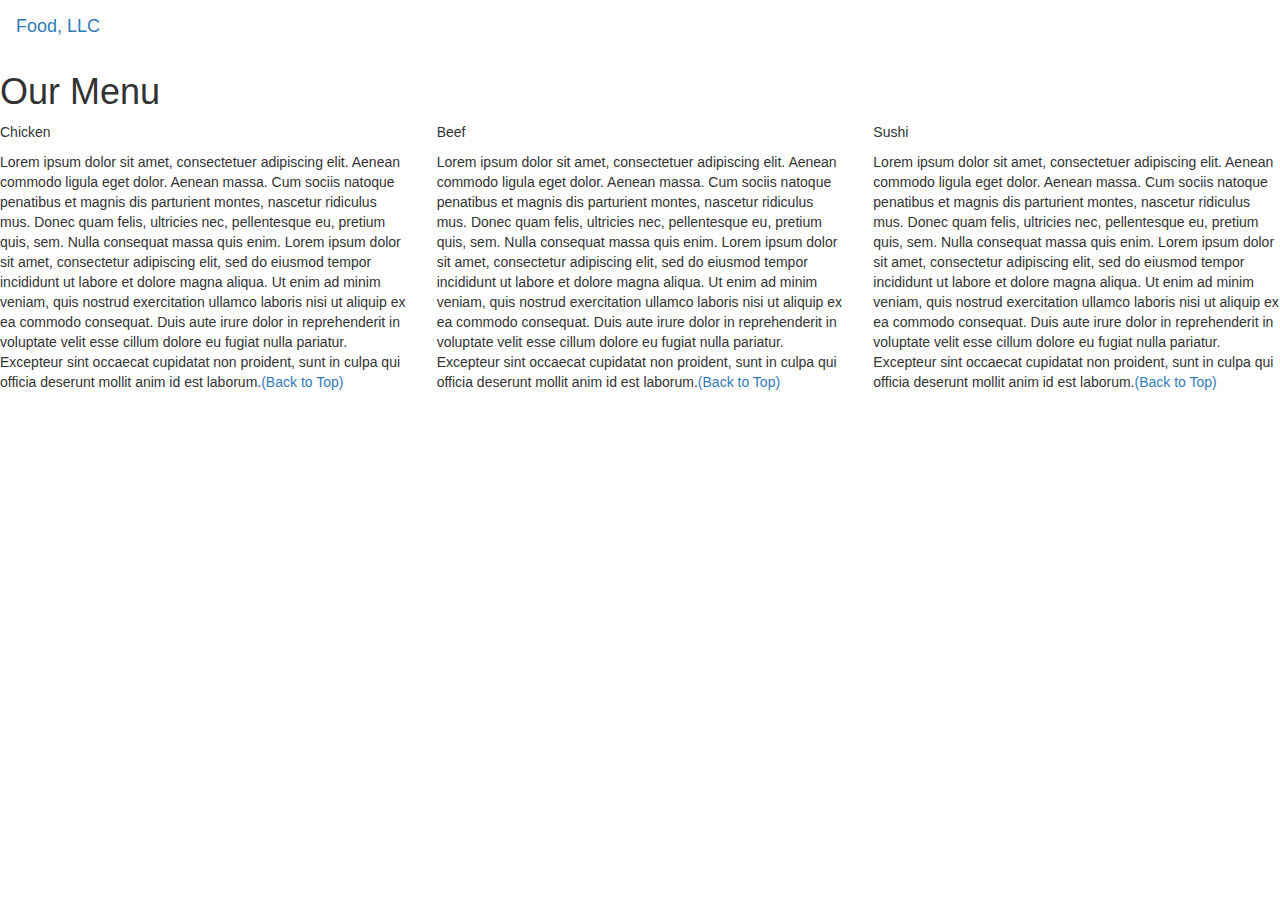
==== index.html @ d8c73eb1 "Rename index1.html to index.html" ====
<!DOCTYPE html>
<html>
<head>

<title>Module 3</title>

  <meta name="viewport" content="width=device-width, initial-scale=1">
  <link rel="stylesheet" href="https://maxcdn.bootstrapcdn.com/bootstrap/3.3.7/css/bootstrap.min.css">
  <script src="https://ajax.googleapis.com/ajax/libs/jquery/3.3.1/jquery.min.js"></script>
  <script src="https://maxcdn.bootstrapcdn.com/bootstrap/3.3.7/js/bootstrap.min.js"></script>
  <link rel="stylesheet" type="text/css" href="css\style1.css">

</head>
<body>


<nav class="navbar" >
  <div class="container-fluid">

    <div class="navbar-header">
      <button type="button" class="navbar-toggle" data-toggle="collapse" data-target="#myNavbar">
        <span class="icon-bar"></span>
        <span class="icon-bar"></span>
        <span class="icon-bar"></span> 
      </button>
      <a class="navbar-brand" href="#">Food, LLC</a>
    </div>

    <div class="collapse" id="myNavbar">
      <ul class="nav navbar-nav visible-xs">
        <li><a class="menu-item" href="#">Chicken</a></li>
        <li><a class="menu-item" href="#">Beef</a></li> 
        <li><a class="menu-item" href="#">Sushi</a></li> 
      </ul>
    </div>

  </div>
</nav>

<h1 class="main-title">Our Menu</h1>



<div class="row">
  <div class="col-lg-4 col-md-6 col-sm-12">
    <div class="content-box">
      <p class="item-name">Chicken</p>
      <p>Lorem ipsum dolor sit amet, consectetuer adipiscing elit. Aenean commodo ligula eget dolor. Aenean massa. Cum sociis natoque penatibus et magnis dis parturient montes, nascetur ridiculus mus. Donec quam felis, ultricies nec, pellentesque eu, pretium quis, sem. Nulla consequat massa quis enim. Lorem ipsum dolor sit amet, consectetur adipiscing elit, sed do eiusmod tempor incididunt ut labore et dolore magna aliqua. Ut enim ad minim veniam, quis nostrud exercitation ullamco laboris nisi ut aliquip ex ea commodo consequat. Duis aute irure dolor in reprehenderit in voluptate velit esse cillum dolore eu fugiat nulla pariatur. Excepteur sint occaecat cupidatat non proident, sunt in culpa qui officia deserunt mollit anim id est laborum.<a href="#top">(Back to Top)</a></p>
    </div>
  </div>
  <div class="col-lg-4 col-md-6 col-sm-12">
    <div class="content-box">
      <p class="item-name">Beef</p>
      <p>Lorem ipsum dolor sit amet, consectetuer adipiscing elit. Aenean commodo ligula eget dolor. Aenean massa. Cum sociis natoque penatibus et magnis dis parturient montes, nascetur ridiculus mus. Donec quam felis, ultricies nec, pellentesque eu, pretium quis, sem. Nulla consequat massa quis enim. Lorem ipsum dolor sit amet, consectetur adipiscing elit, sed do eiusmod tempor incididunt ut labore et dolore magna aliqua. Ut enim ad minim veniam, quis nostrud exercitation ullamco laboris nisi ut aliquip ex ea commodo consequat. Duis aute irure dolor in reprehenderit in voluptate velit esse cillum dolore eu fugiat nulla pariatur. Excepteur sint occaecat cupidatat non proident, sunt in culpa qui officia deserunt mollit anim id est laborum.<a href="#top">(Back to Top)</a></p>
    </div>
  </div>
  <div class="col-lg-4 col-md-12 col-sm-12">
    <div class="content-box">
      <p class="item-name">Sushi</p>
      <p>Lorem ipsum dolor sit amet, consectetuer adipiscing elit. Aenean commodo ligula eget dolor. Aenean massa. Cum sociis natoque penatibus et magnis dis parturient montes, nascetur ridiculus mus. Donec quam felis, ultricies nec, pellentesque eu, pretium quis, sem. Nulla consequat massa quis enim. Lorem ipsum dolor sit amet, consectetur adipiscing elit, sed do eiusmod tempor incididunt ut labore et dolore magna aliqua. Ut enim ad minim veniam, quis nostrud exercitation ullamco laboris nisi ut aliquip ex ea commodo consequat. Duis aute irure dolor in reprehenderit in voluptate velit esse cillum dolore eu fugiat nulla pariatur. Excepteur sint occaecat cupidatat non proident, sunt in culpa qui officia deserunt mollit anim id est laborum.<a href="#top">(Back to Top)</a></p>
    </div>
  </div>
</div>


</body>
</html>
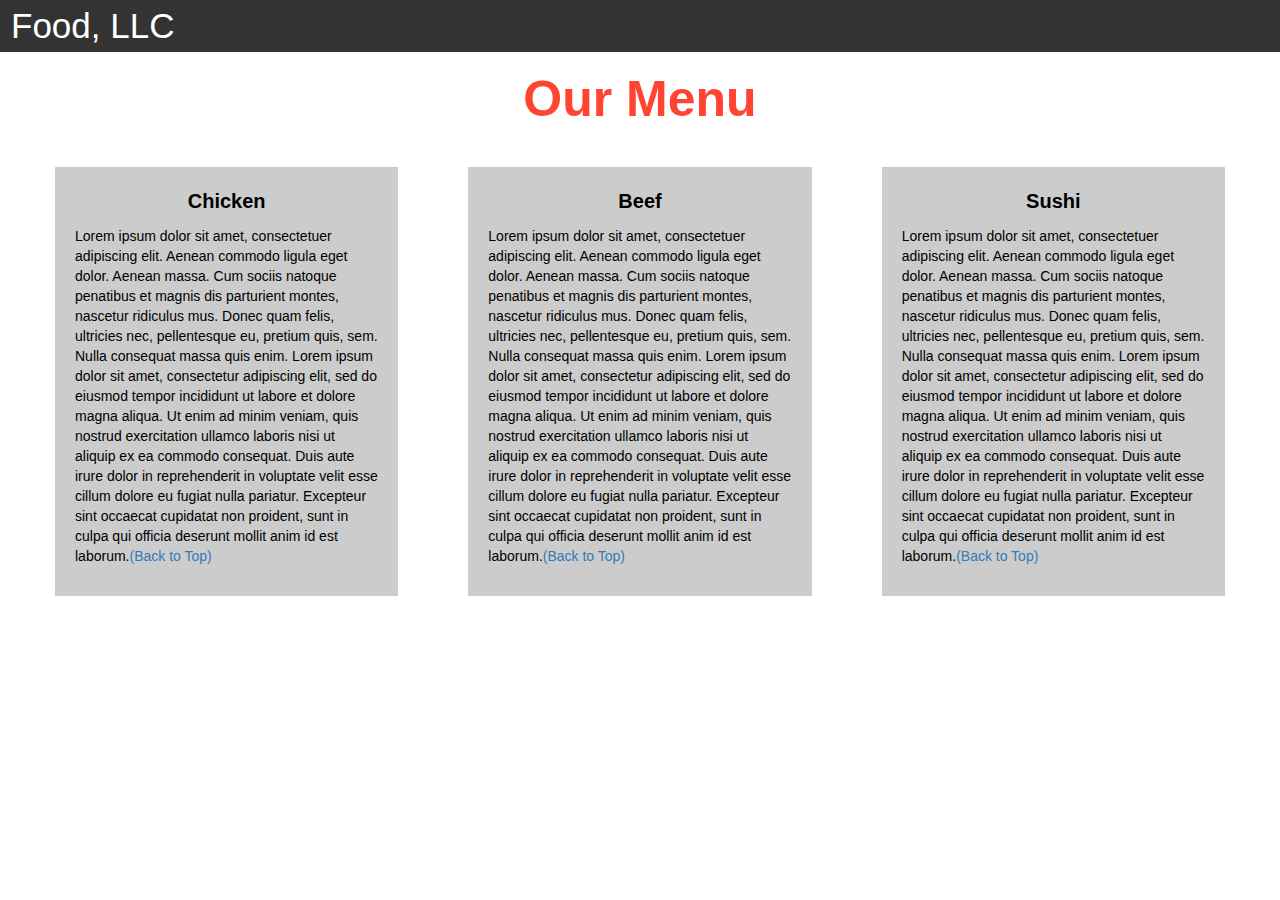
==== commit 52599466: "Update index.html" ====
--- a/index.html
+++ b/index.html
@@ -8,7 +8,7 @@
   <link rel="stylesheet" href="https://maxcdn.bootstrapcdn.com/bootstrap/3.3.7/css/bootstrap.min.css">
   <script src="https://ajax.googleapis.com/ajax/libs/jquery/3.3.1/jquery.min.js"></script>
   <script src="https://maxcdn.bootstrapcdn.com/bootstrap/3.3.7/js/bootstrap.min.js"></script>
-  <link rel="stylesheet" type="text/css" href="css\style1.css">
+  <link rel="stylesheet" type="text/css" href="style.css">
 
 </head>
 <body>
--- a/style.css
+++ b/style.css
@@ -0,0 +1,93 @@
+
+.container-fluid{
+	margin: 0;
+	padding: 0;
+}
+
+.navbar{
+	border-radius: 0px;
+	background-color: rgba(0,0,0,0.8);
+}
+
+.navbar-brand{
+  font-size: 35px;
+  color: white;
+  padding-left: 25px;
+}
+
+.navbar-brand:hover{
+	color: white;
+}
+
+.nav{
+	margin: 0;
+	padding: 0;
+}
+
+.navbar-nav{
+  font-size: 25px;
+  text-align: center;
+  margin: 0;
+  padding: 0;
+}
+
+.navbar-toggle{
+	border: 2px solid white;
+	margin-right: 25px;
+}
+
+.icon-bar{
+	background-color: white;
+}
+
+
+.main-title{
+  margin-bottom: 15px;
+  text-align: center;
+  color: #ff4532;
+  font-size: 50px;
+  font-family:'Gill Sans', 'Gill Sans MT', Calibri, 'Trebuchet MS', sans-serif;
+  font-weight: bold;
+}
+
+li{
+	box-sizing: border-box;
+	width: 100%;
+}
+
+.menu-item{
+	padding: 0;
+	margin: 0;
+	width: 100%;
+	background-color: white;
+	border-bottom: 1px solid black;
+	color: black;
+	display: block;
+}
+
+.menu-item:hover{
+	background-color: rgba(0,0,0,0.9);
+	color: rgba(0,0,0,0.4);
+}
+
+
+
+.row{
+	margin: 20px;
+}
+
+.content-box{
+	margin: 20px;
+	width: auto;
+	height: auto;
+	color: black;
+	background-color: rgba(0,0,0,0.2);
+	font-family: "Comic Sans MS", cursive, sans-serif;
+	padding: 20px;
+}
+
+.item-name{
+	text-align: center;
+	font-size: 20px;
+	font-weight: bold;
+}
